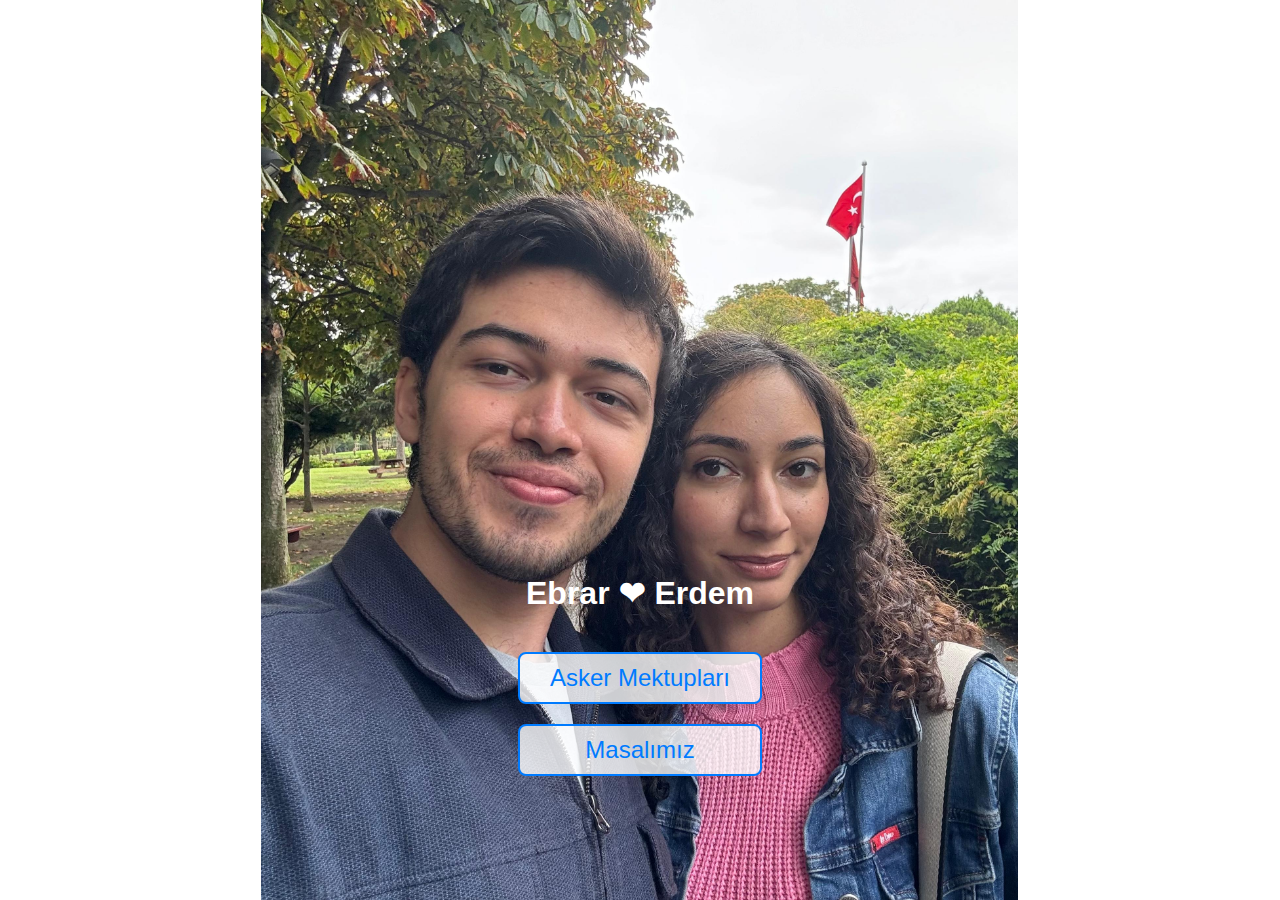
==== index.html @ e08af16c "asd" ====
<!DOCTYPE html>
<html lang="en">
<head>
    <meta charset="UTF-8">
    <meta name="viewport" content="width=device-width, initial-scale=1.0">
    <title>Main Site</title>
    <style>
        body {
            font-family: Arial, sans-serif;
            display: flex;
            flex-direction: column;
            align-items: center;
            justify-content: center;
            height: 100vh;
            margin: 0;
            /* Wallpaper background optimized for vertical display */
            background-image: url('5.jpeg'); /* Background image */
            background-size: auto 100vh; /* Fills height for vertical mobile screens */
            background-position: center center;
            background-repeat: no-repeat;
            color: #ffffff; /* Adjust text color if needed */
        }
        h1 {
            font-size: 2em;
            margin: 450px 0 20px; /* Adjust top margin to 40px */
            text-align: center;
        }
        .link-container {
            display: flex;
            flex-direction: column;
            gap: 20px;
            margin-top: 20px; /* Optional: adds space above the link container */
        }
        .link-container a {
            font-size: 1.5em;
            color: #007bff;
            text-decoration: none;
            padding: 10px 20px;
            border: 2px solid #007bff;
            border-radius: 8px;
            display: inline-block;
            text-align: center;
            transition: background-color 0.3s, color 0.3s;
            background-color: rgba(255, 255, 255, 0.8); /* Semi-transparent background for readability */
            color: #007bff;
            width: 200px;
        }
        .link-container a:hover {
            background-color: #007bff;
            color: #fff;
        }

        /* Additional styling for small mobile screens */
        @media (max-width: 480px) {
            h1 {
                font-size: 1.5em;
            }
            .link-container a {
                font-size: 1.2em;
                width: 80%;
            }
        }
    </style>
</head>
<body>
    <h1>Ebrar &#x2764; Erdem</h1>
    <div class="link-container">
        <a href="/asker_mektup/mektup.html" target="_blank">Asker Mektupları</a>
        <a href="/masal/masal.html" target="_blank">Masalımız</a>
    </div>
</body>
</html>
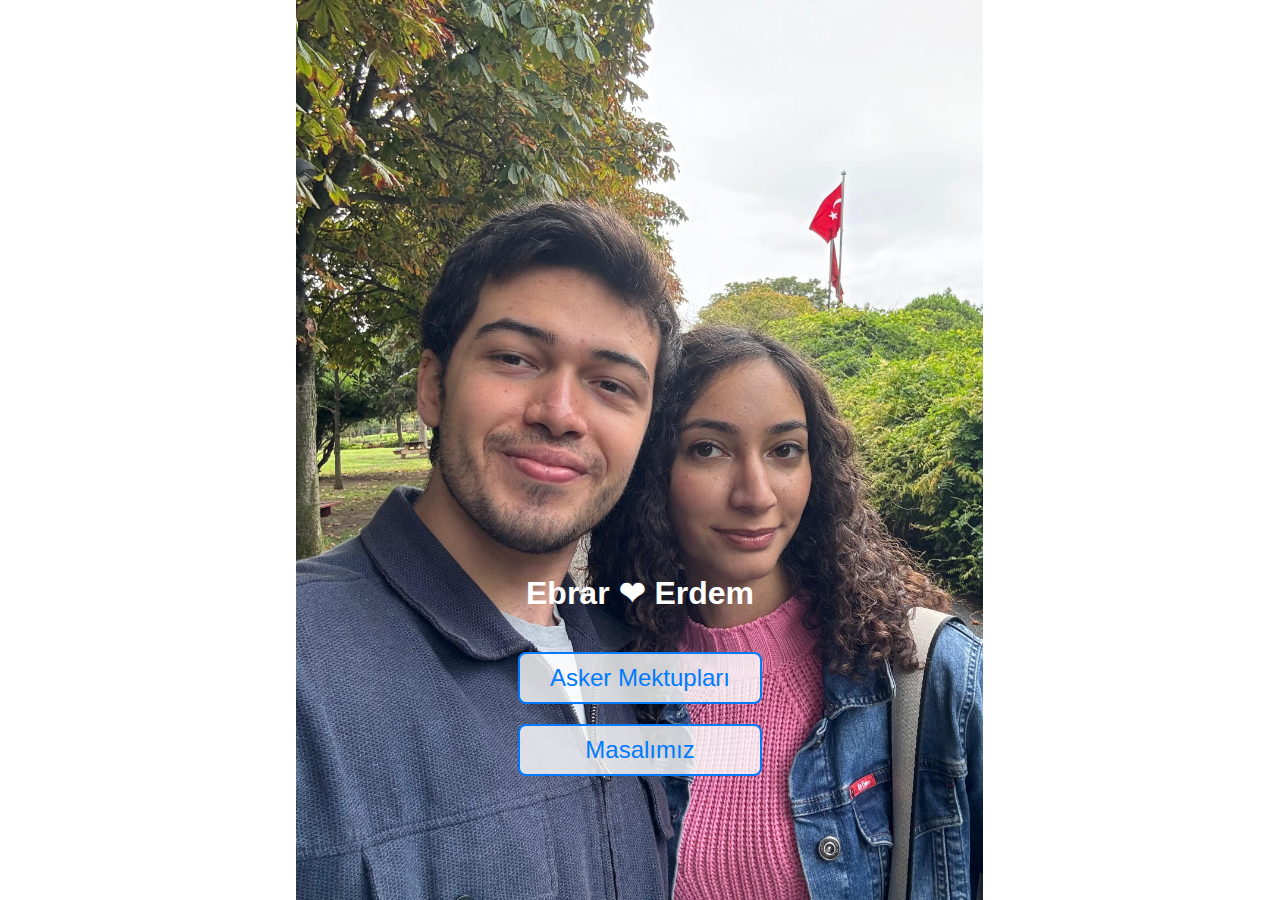
==== commit 5cc19faa: "Update index.html" ====
--- a/index.html
+++ b/index.html
@@ -14,7 +14,7 @@
             height: 100vh;
             margin: 0;
             /* Wallpaper background optimized for vertical display */
-            background-image: url('5.jpeg'); /* Background image */
+            background-image: url('4.jpeg'); /* Background image */
             background-size: auto 100vh; /* Fills height for vertical mobile screens */
             background-position: center center;
             background-repeat: no-repeat;
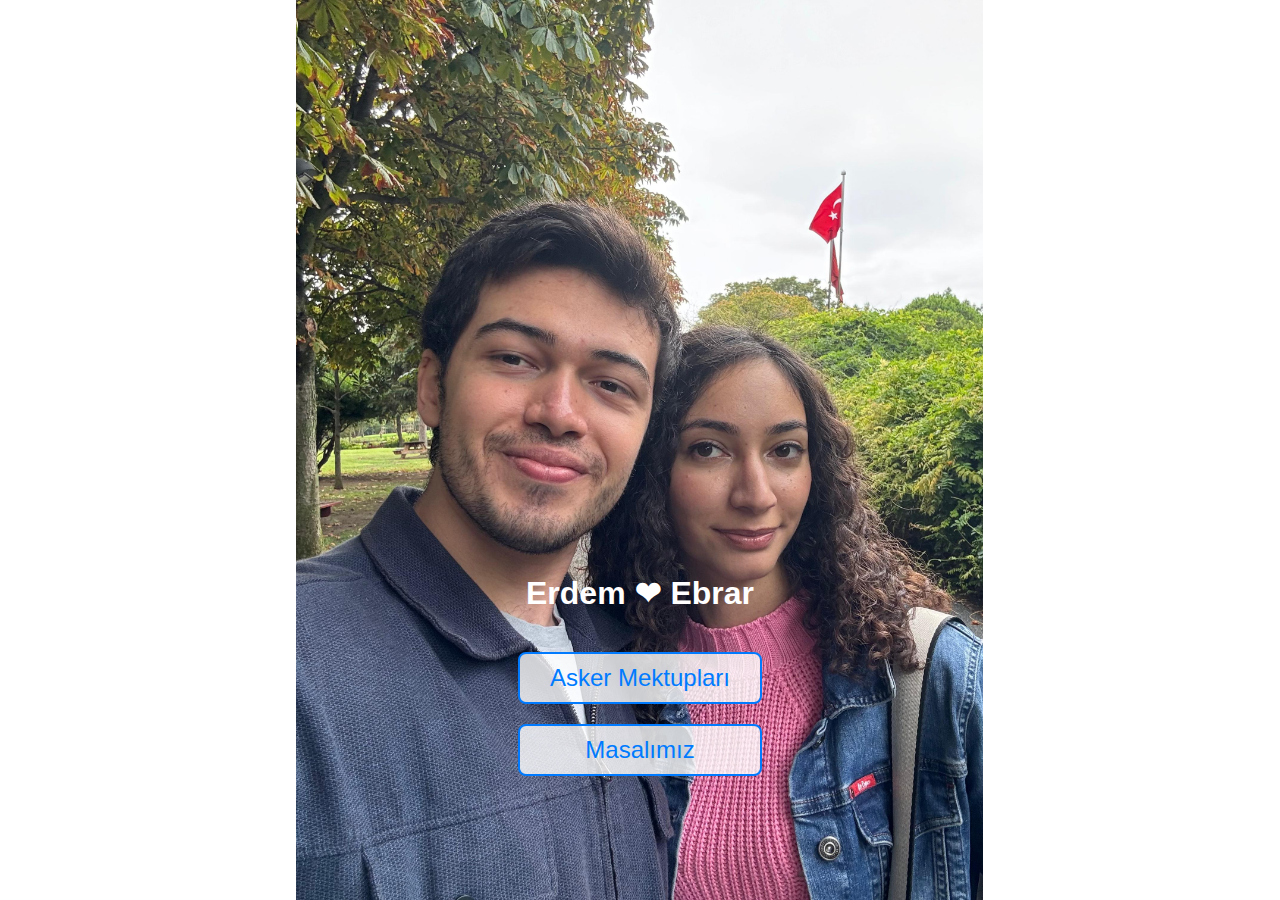
==== commit 6c0d8c27: "Update index.html" ====
--- a/index.html
+++ b/index.html
@@ -63,7 +63,7 @@
     </style>
 </head>
 <body>
-    <h1>Ebrar &#x2764; Erdem</h1>
+    <h1>Erdem &#x2764; Ebrar</h1>
     <div class="link-container">
         <a href="/asker_mektup/mektup.html" target="_blank">Asker Mektupları</a>
         <a href="/masal/masal.html" target="_blank">Masalımız</a>
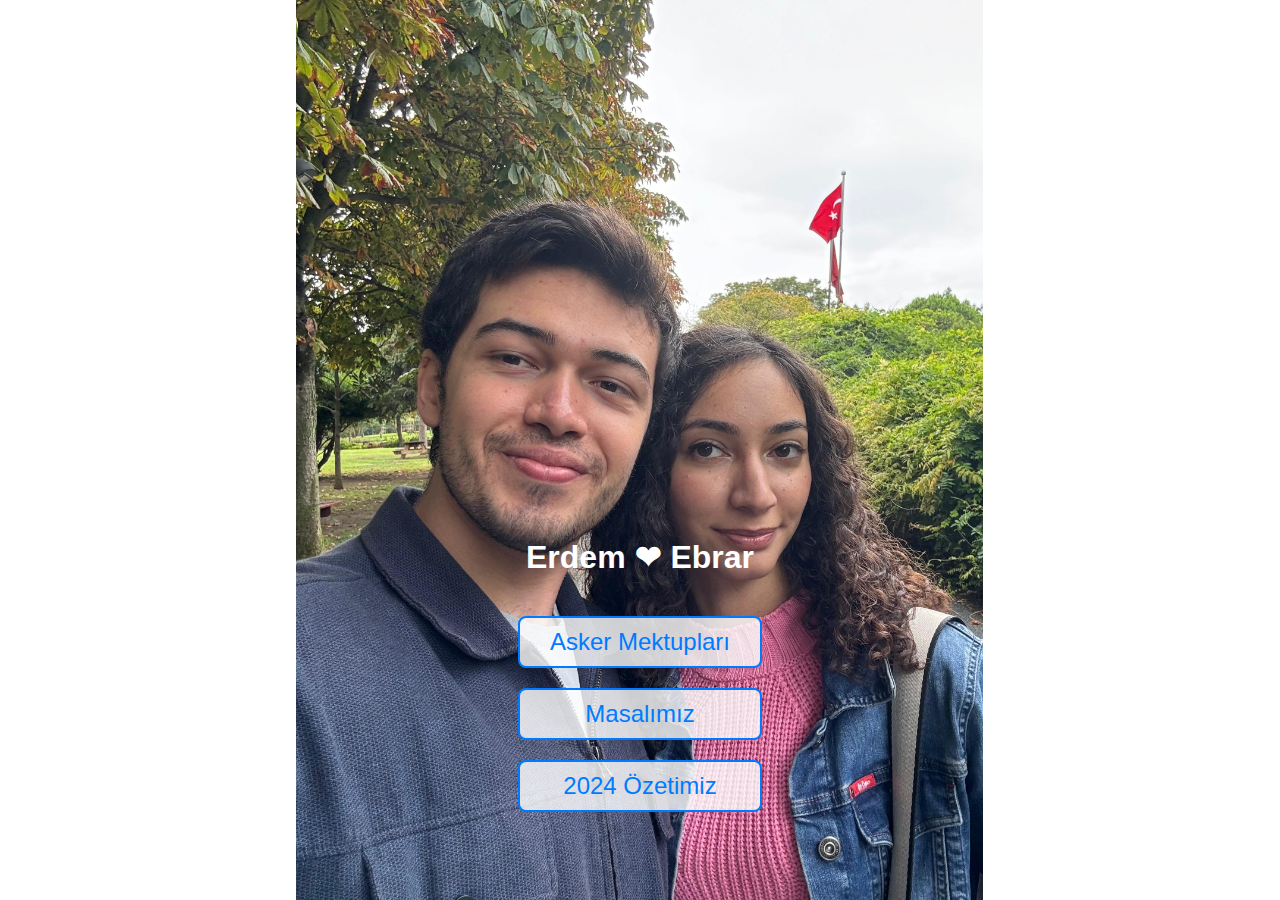
==== commit 286273e8: "2024 pdf added" ====
--- a/index.html
+++ b/index.html
@@ -67,6 +67,7 @@
     <div class="link-container">
         <a href="/asker_mektup/mektup.html" target="_blank">Asker Mektupları</a>
         <a href="/masal/masal.html" target="_blank">Masalımız</a>
+        <a href="/pdf/2024ozet.html" target="_blank">2024 Özetimiz</a>
     </div>
 </body>
 </html>
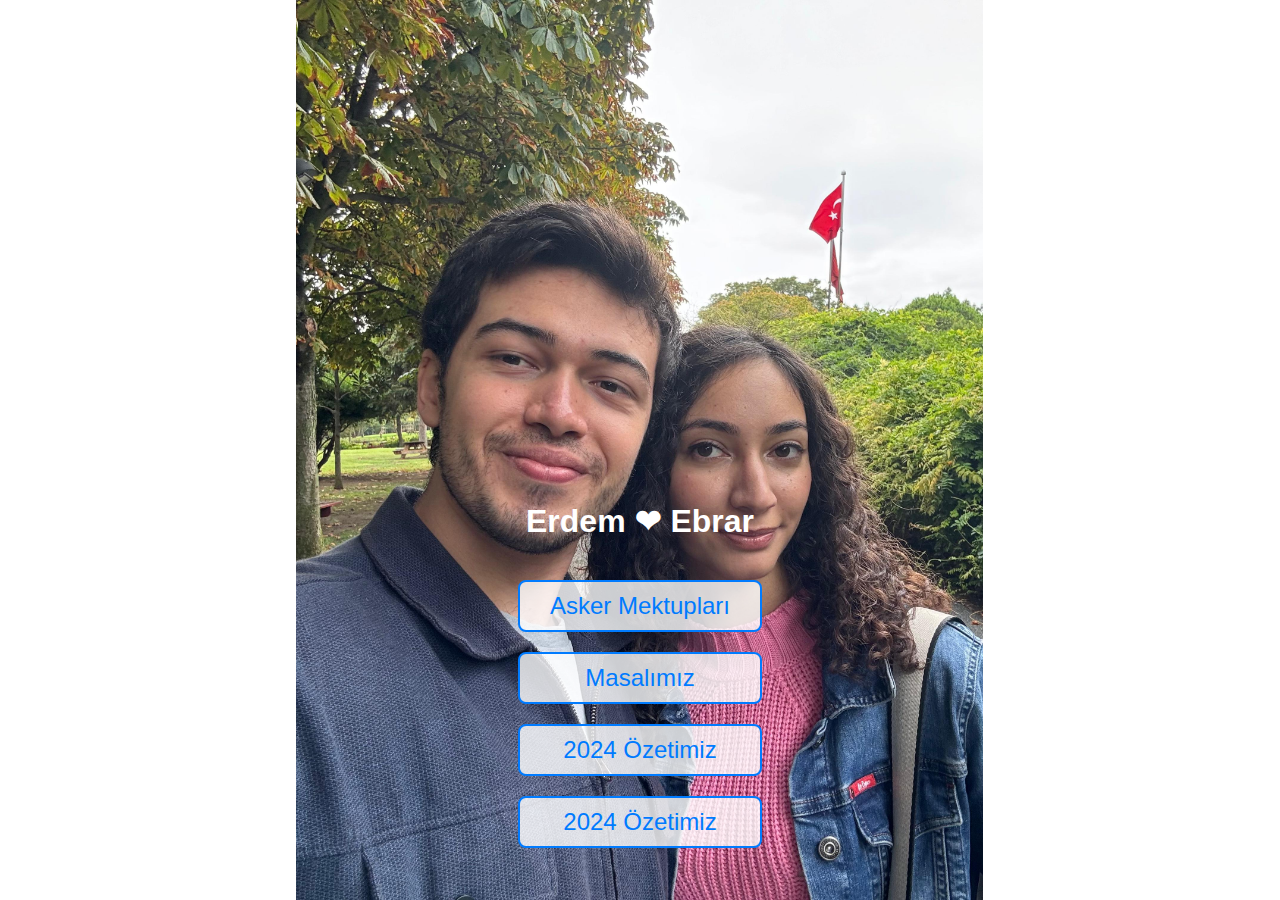
==== commit 72028c5b: "asd" ====
--- a/index.html
+++ b/index.html
@@ -67,7 +67,8 @@
     <div class="link-container">
         <a href="/asker_mektup/mektup.html" target="_blank">Asker Mektupları</a>
         <a href="/masal/masal.html" target="_blank">Masalımız</a>
-        <a href="/pdf/2024ozet.html" target="_blank">2024 Özetimiz</a>
+        <a href="/pdf/2024ozet3.html" target="_blank">2024 Özetimiz</a>
+        <a href="C:\Users\erdem\Desktop\site\erdmlab.github.io\pdf\ozet4.html" target="_blank">2024 Özetimiz</a>
     </div>
 </body>
 </html>
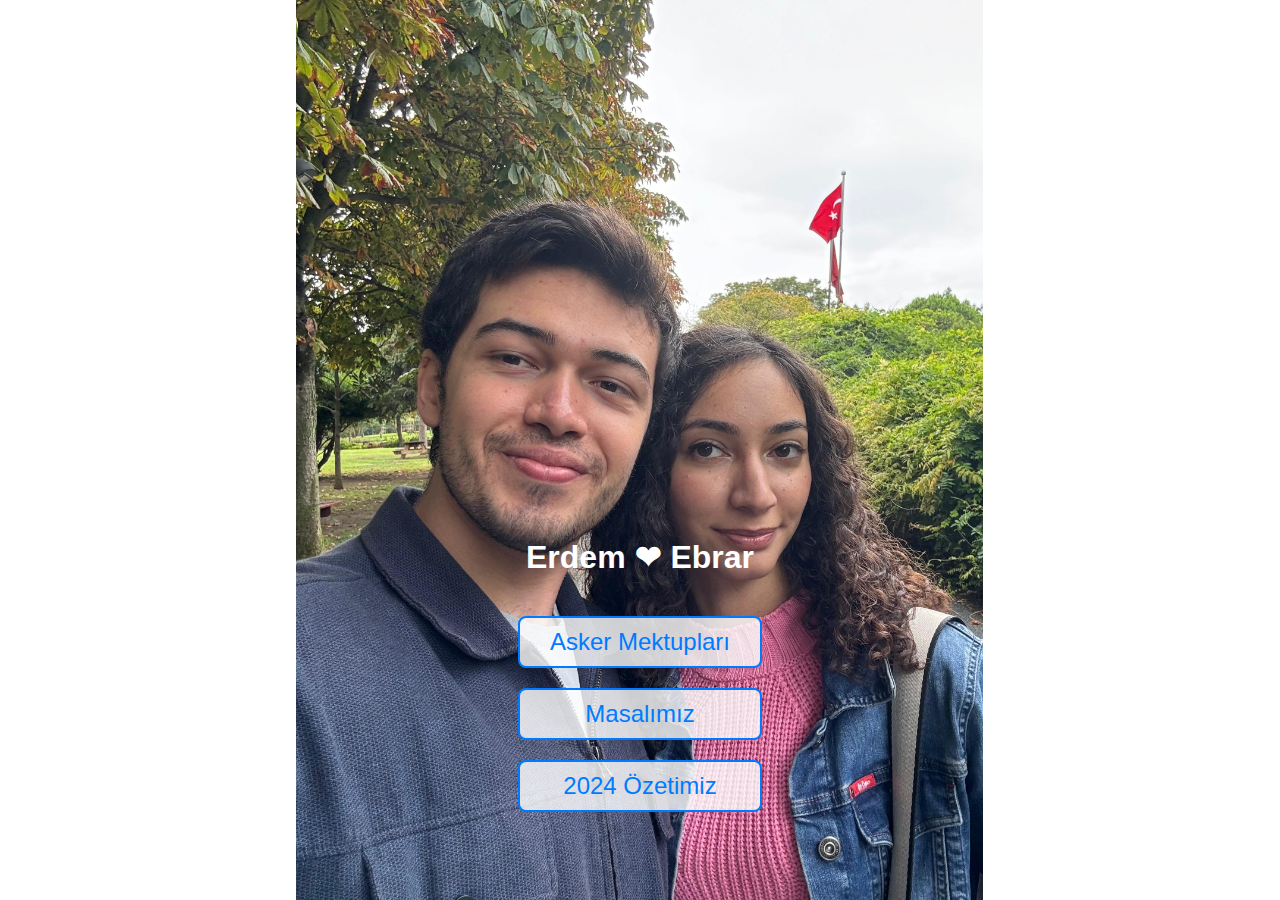
==== commit 0b3c9217: "Update index.html" ====
--- a/index.html
+++ b/index.html
@@ -67,8 +67,7 @@
     <div class="link-container">
         <a href="/asker_mektup/mektup.html" target="_blank">Asker Mektupları</a>
         <a href="/masal/masal.html" target="_blank">Masalımız</a>
-        <a href="/pdf/2024ozet3.html" target="_blank">2024 Özetimiz</a>
-        <a href="C:\Users\erdem\Desktop\site\erdmlab.github.io\pdf\ozet4.html" target="_blank">2024 Özetimiz</a>
+        <a href="/pdf/ozet4.html" target="_blank">2024 Özetimiz</a>
     </div>
 </body>
 </html>
